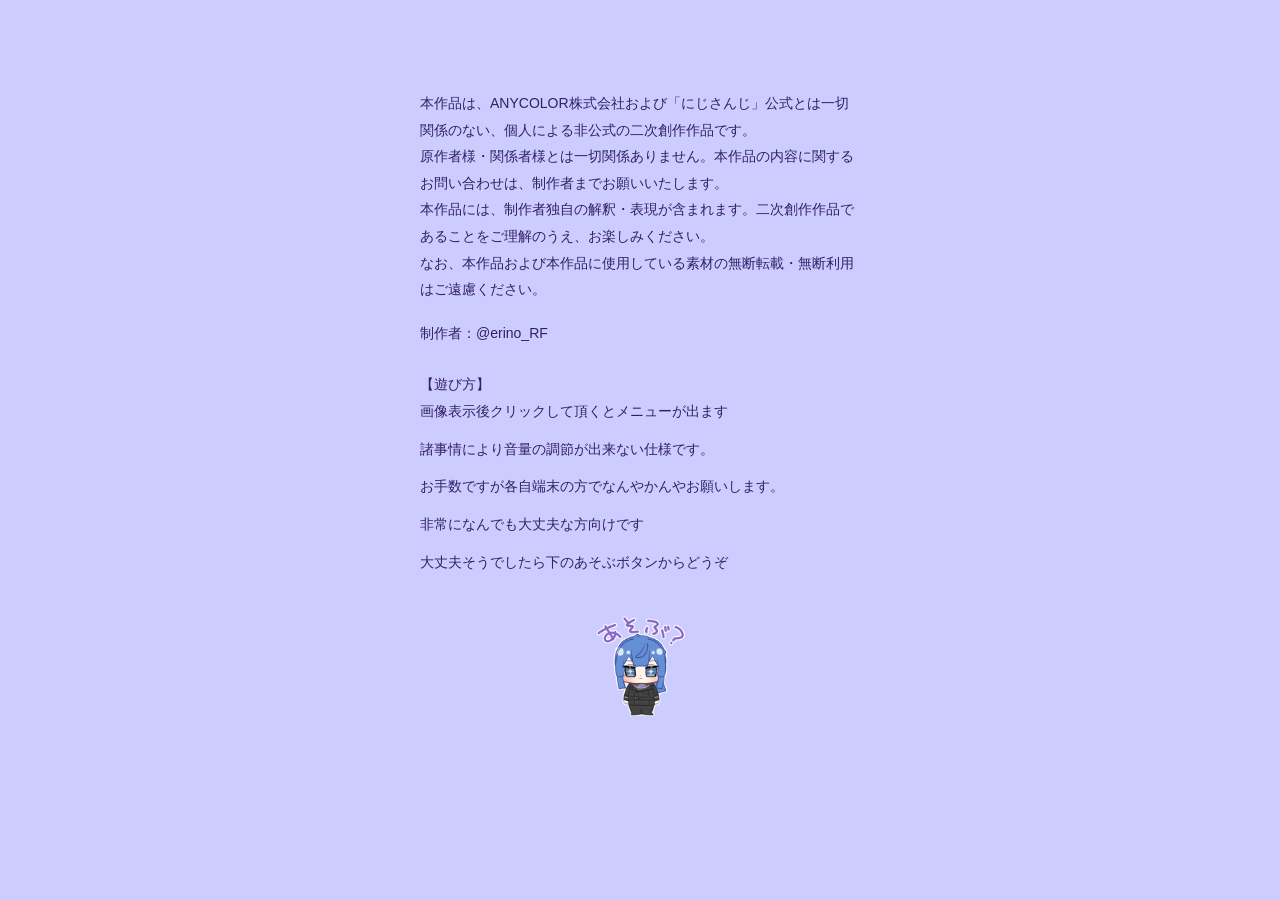
==== index.html @ 157238a0 "Revise content in index.html for clarity Updated instructions and added a note about sound control l" ====
<!DOCTYPE html>
<html lang="ja">
<head>
  <meta charset="UTF-8">
  <meta name="viewport" content="width=device-width, initial-scale=1.0">
  <title>あそぶ</title>
<meta name="robots" content="noindex, nofollow, noarchive">
  
  <style>
    :root {
      --background: #ccccff;
      --text: #322068;
    }

    * {
      box-sizing: border-box;
    }

    body {
      margin: 0;
      min-height: 100vh;
      background: var(--background);
      color: var(--text);
      font-family:
        "Yu Gothic", "Hiragino Kaku Gothic ProN",
        Meiryo, sans-serif;
    }

    main {
      min-height: 100vh;
      display: flex;
      flex-direction: column;
      align-items: center;
      padding: 10vh 20px 48px;
    }

    /* 注意書き・説明文 */
    .notice {
      width: min(100%, 440px);
      min-height: 420px;
      font-size: 14px;
      line-height: 1.9;
      overflow-wrap: anywhere;
    }

    .notice p {
      margin: 0 0 1em;
    }

    .notice .creator {
      margin-top: 1.2em;
    }

    .notice .howto {
      margin-top: 1.8em;
    }

    .notice .howto p {
      margin-bottom: 0.8em;
    }

    /* あそぶリンク */
    .play-link {
      display: block;
      width: 108px;
      flex-shrink: 0;
      margin-top: 24px;
      border-radius: 50%;
      line-height: 0;
      -webkit-tap-highlight-color: transparent;
    }

    .play-link img {
      display: block;
      width: 100%;
      height: auto;
      transition: transform 0.2s ease;
    }

    /* マウスオーバー・キーボード操作 */
    .play-link:hover img,
    .play-link:focus-visible img {
      transform: scale(1.06);
    }

    .play-link:focus-visible {
      outline: 2px solid var(--text);
      outline-offset: 6px;
    }

    @media (max-width: 480px) {
      main {
        padding: 7vh 24px 36px;
      }

      .notice {
        min-height: auto;
        font-size: 13px;
        line-height: 1.85;
      }

      .play-link {
        width: 96px;
        margin-top: 32px;
      }
    }

    @media (prefers-reduced-motion: reduce) {
      .play-link img {
        transition: none;
      }
    }
  </style>
</head>

<body>
  <main>
    <section class="notice">
      <p>
        本作品は、ANYCOLOR株式会社および「にじさんじ」公式とは一切関係のない、個人による非公式の二次創作作品です。<br>
        原作者様・関係者様とは一切関係ありません。本作品の内容に関するお問い合わせは、制作者までお願いいたします。<br>
        本作品には、制作者独自の解釈・表現が含まれます。二次創作作品であることをご理解のうえ、お楽しみください。<br>
        なお、本作品および本作品に使用している素材の無断転載・無断利用はご遠慮ください。
      </p>

      <p class="creator">制作者：@erino_RF</p>

      <div class="howto">
        <p>【遊び方】<br>

          画像表示後クリックして頂くとメニューが出ます
        </p>

        <p>諸事情により音量の調節が出来ない仕様です。</p>
        <p>お手数ですが各自端末の方でなんやかんやお願いします。</p>
        
        <p>非常になんでも大丈夫な方向けです</p>

        <p>大丈夫そうでしたら下のあそぶボタンからどうぞ</p>
      </div>
    </section>

    <a
      class="play-link"
      href="https://erino-san.github.io/niji/game/"
      aria-label="あそぶ・ゲームを開始する"
    >
      <img
        src="https://erino-san.github.io/niji/ent01.png"
        alt="あそぶ"
        data-normal="https://erino-san.github.io/niji/ent01.png"
        data-hover="https://erino-san.github.io/niji/ent02.png"
      >
    </a>
  </main>

  <script>
    const playImage = document.querySelector(".play-link img");

    // 先に読み込んでおき、切り替え時の遅延を軽減
    const hoverImage = new Image();
    hoverImage.src = playImage.dataset.hover;

    // マウスオーバー時に画像を切り替える
    const playLink = document.querySelector(".play-link");

    playLink.addEventListener("mouseenter", () => {
      playImage.src = playImage.dataset.hover;
    });

    playLink.addEventListener("mouseleave", () => {
      playImage.src = playImage.dataset.normal;
    });

    // キーボードでフォーカスした場合にも切り替える
    playLink.addEventListener("focus", () => {
      playImage.src = playImage.dataset.hover;
    });

    playLink.addEventListener("blur", () => {
      playImage.src = playImage.dataset.normal;
    });
  </script>
</body>
</html>
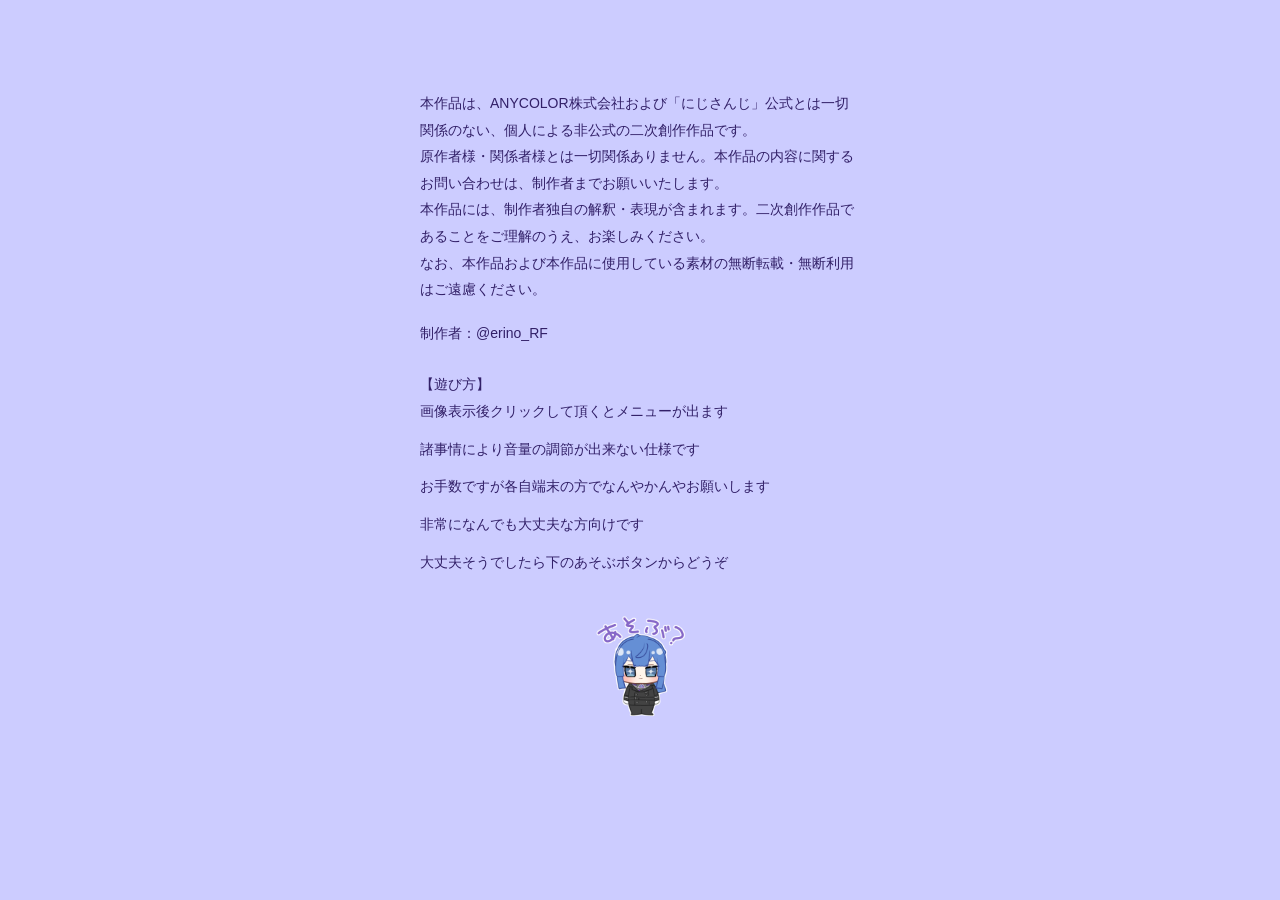
==== commit a0952628: "Restore index.html with original content" ====
--- a/index.html
+++ b/index.html
@@ -132,8 +132,8 @@
           画像表示後クリックして頂くとメニューが出ます
         </p>
 
-        <p>諸事情により音量の調節が出来ない仕様です。</p>
-        <p>お手数ですが各自端末の方でなんやかんやお願いします。</p>
+        <p>諸事情により音量の調節が出来ない仕様です
+        <p>お手数ですが各自端末の方でなんやかんやお願いします</p>
         
         <p>非常になんでも大丈夫な方向けです</p>
 
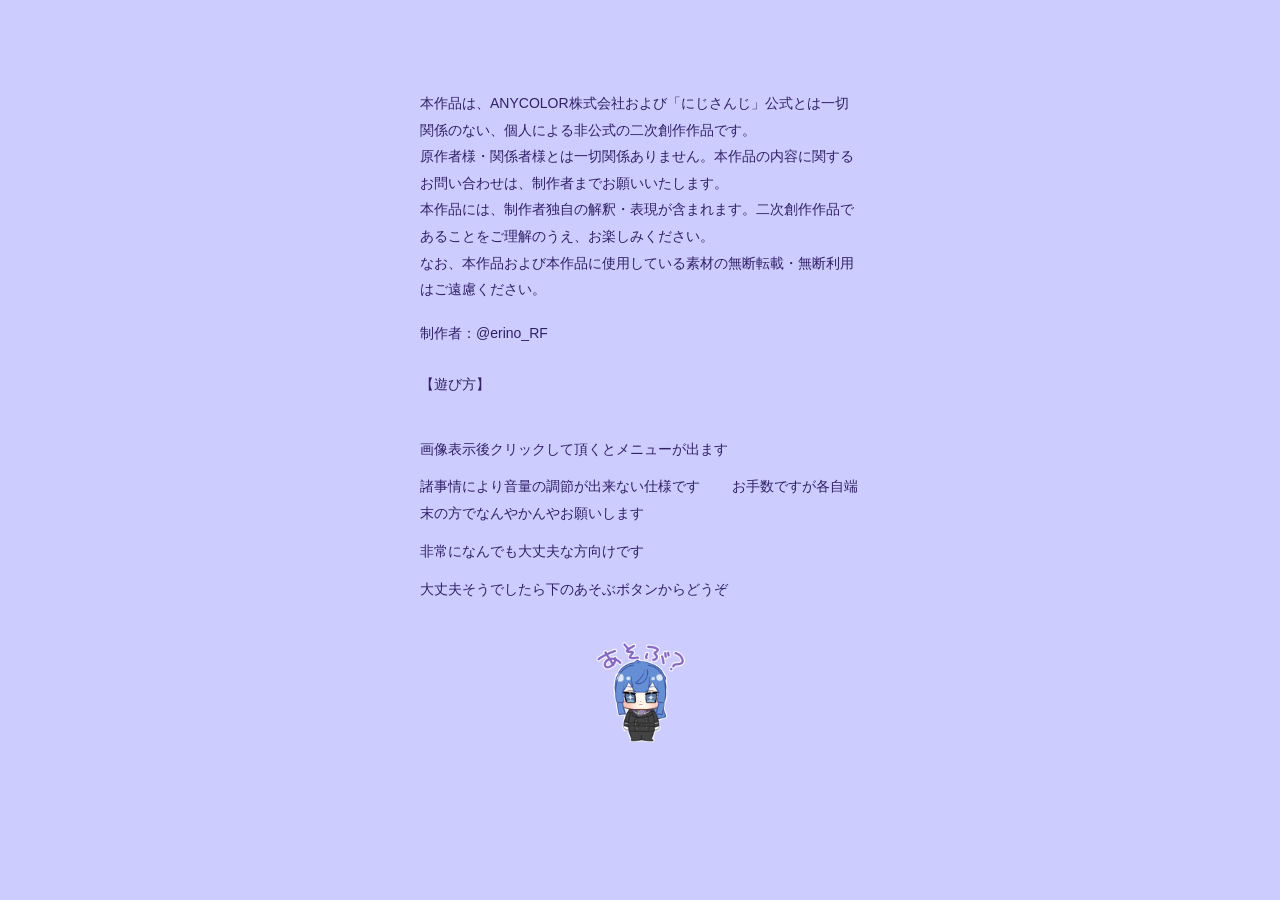
==== commit c65b2a87: "Restore index.html with original content" ====
--- a/index.html
+++ b/index.html
@@ -128,12 +128,12 @@
 
       <div class="howto">
         <p>【遊び方】<br>
-
+　　　　　<p>
           画像表示後クリックして頂くとメニューが出ます
         </p>
 
         <p>諸事情により音量の調節が出来ない仕様です
-        <p>お手数ですが各自端末の方でなんやかんやお願いします</p>
+        　　お手数ですが各自端末の方でなんやかんやお願いします</p>
         
         <p>非常になんでも大丈夫な方向けです</p>
 
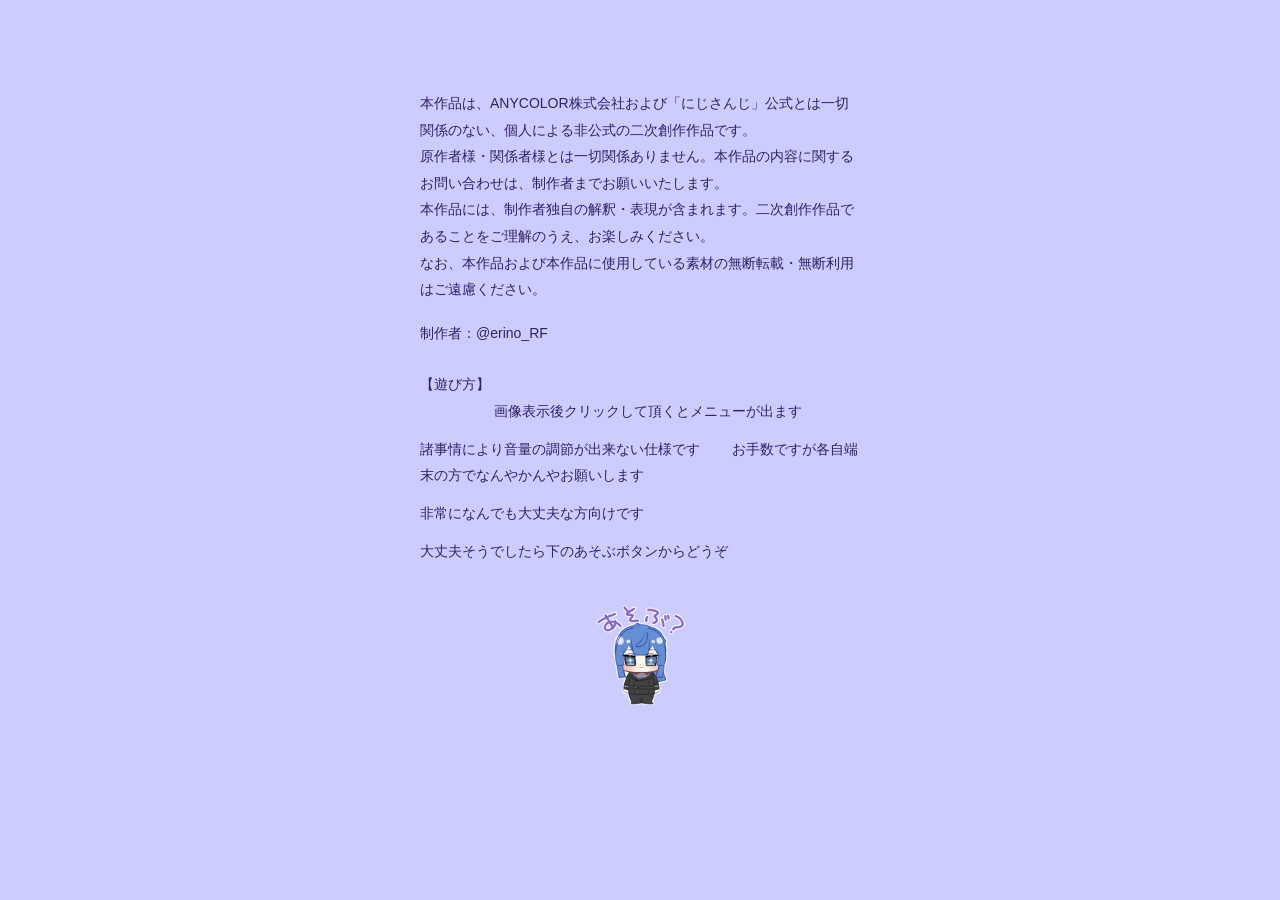
==== commit 40f9bec6: "Update index.html" ====
--- a/index.html
+++ b/index.html
@@ -126,9 +126,10 @@
 
       <p class="creator">制作者：@erino_RF</p>
 
+      <p>
       <div class="howto">
         <p>【遊び方】<br>
-　　　　　<p>
+　　　　　
           画像表示後クリックして頂くとメニューが出ます
         </p>
 
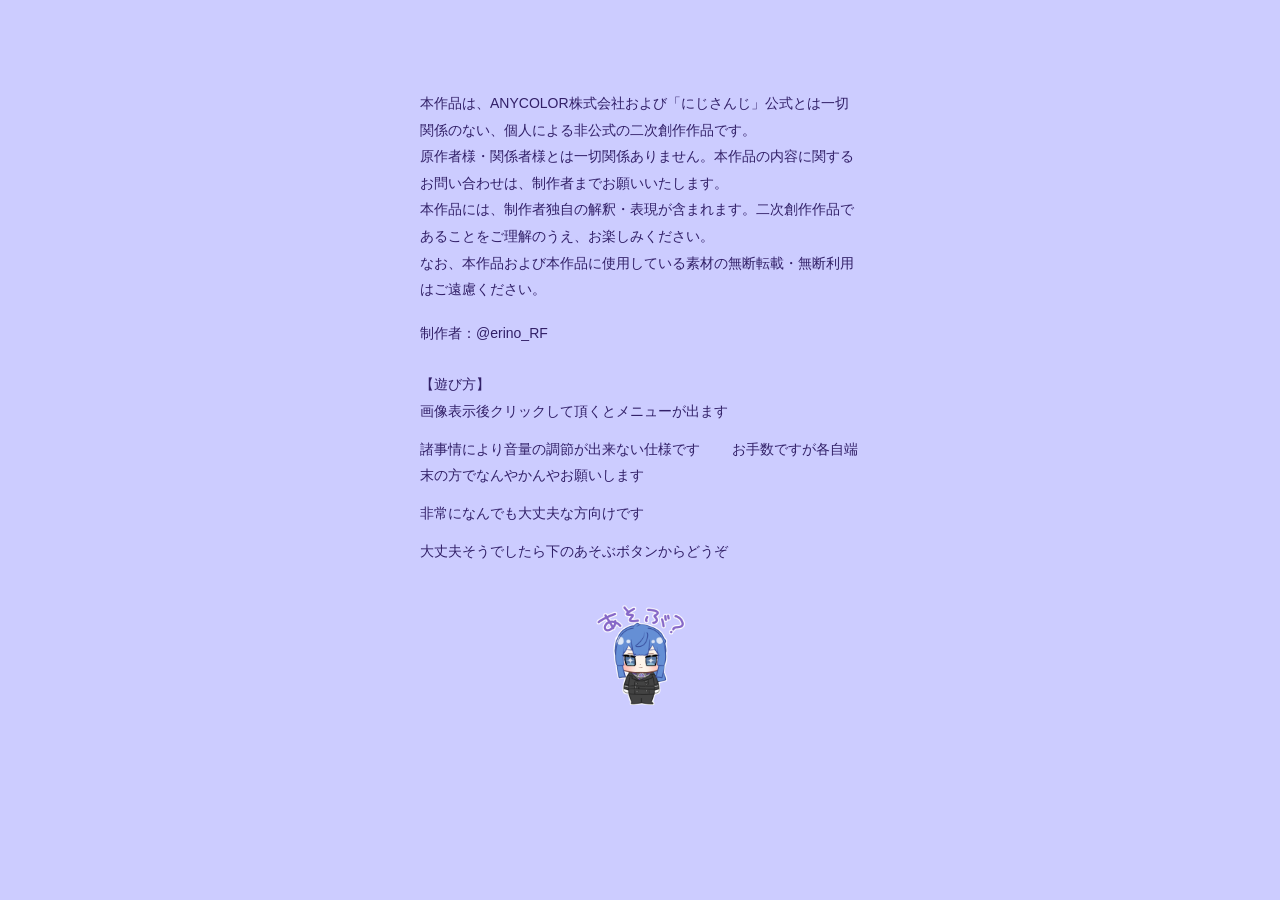
==== commit 84b9d862: "Update index.html" ====
--- a/index.html
+++ b/index.html
@@ -126,12 +126,12 @@
 
       <p class="creator">制作者：@erino_RF</p>
 
-      <p>
+     
       <div class="howto">
         <p>【遊び方】<br>
-　　　　　
           画像表示後クリックして頂くとメニューが出ます
         </p>
+
 
         <p>諸事情により音量の調節が出来ない仕様です
         　　お手数ですが各自端末の方でなんやかんやお願いします</p>
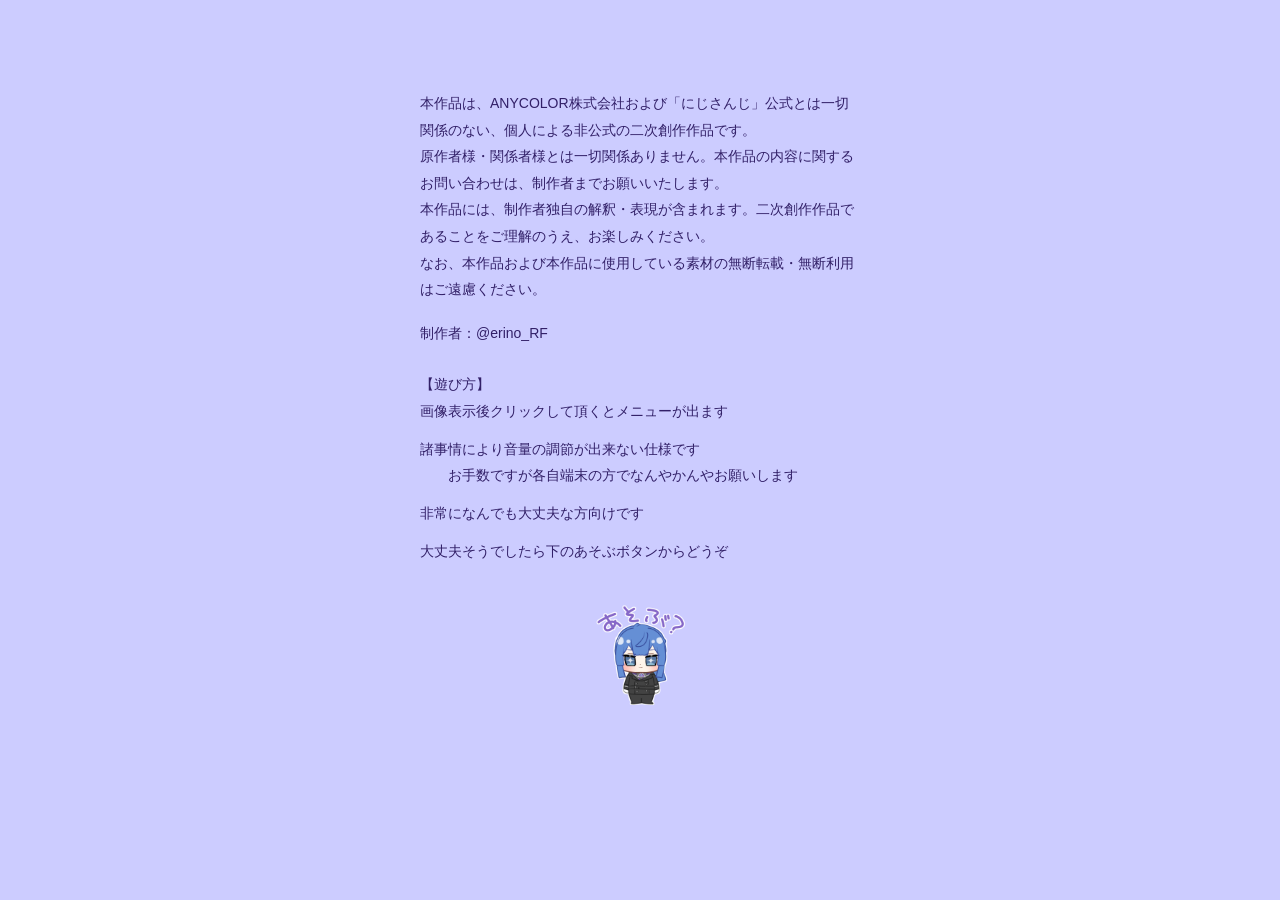
==== commit 8e2a5160: "Fix HTML encoding issues in index.html" ====
--- a/index.html
+++ b/index.html
@@ -133,7 +133,7 @@
         </p>
 
 
-        <p>諸事情により音量の調節が出来ない仕様です
+        <p>諸事情により音量の調節が出来ない仕様です<br>
         　　お手数ですが各自端末の方でなんやかんやお願いします</p>
         
         <p>非常になんでも大丈夫な方向けです</p>
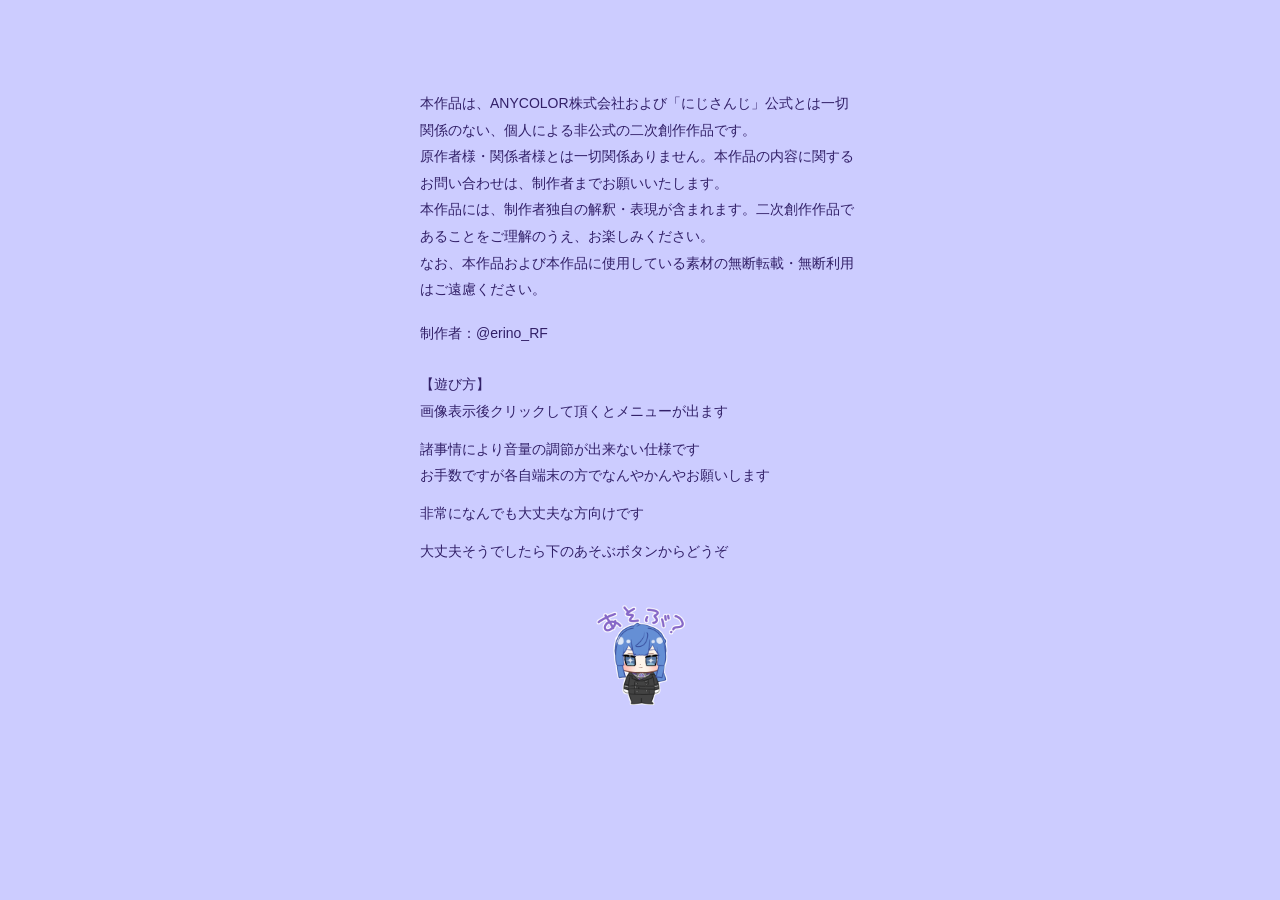
==== commit a39f88a3: "Restore index.html from previous version" ====
--- a/index.html
+++ b/index.html
@@ -134,7 +134,7 @@
 
 
         <p>諸事情により音量の調節が出来ない仕様です<br>
-        　　お手数ですが各自端末の方でなんやかんやお願いします</p>
+           お手数ですが各自端末の方でなんやかんやお願いします</p>
         
         <p>非常になんでも大丈夫な方向けです</p>
 
